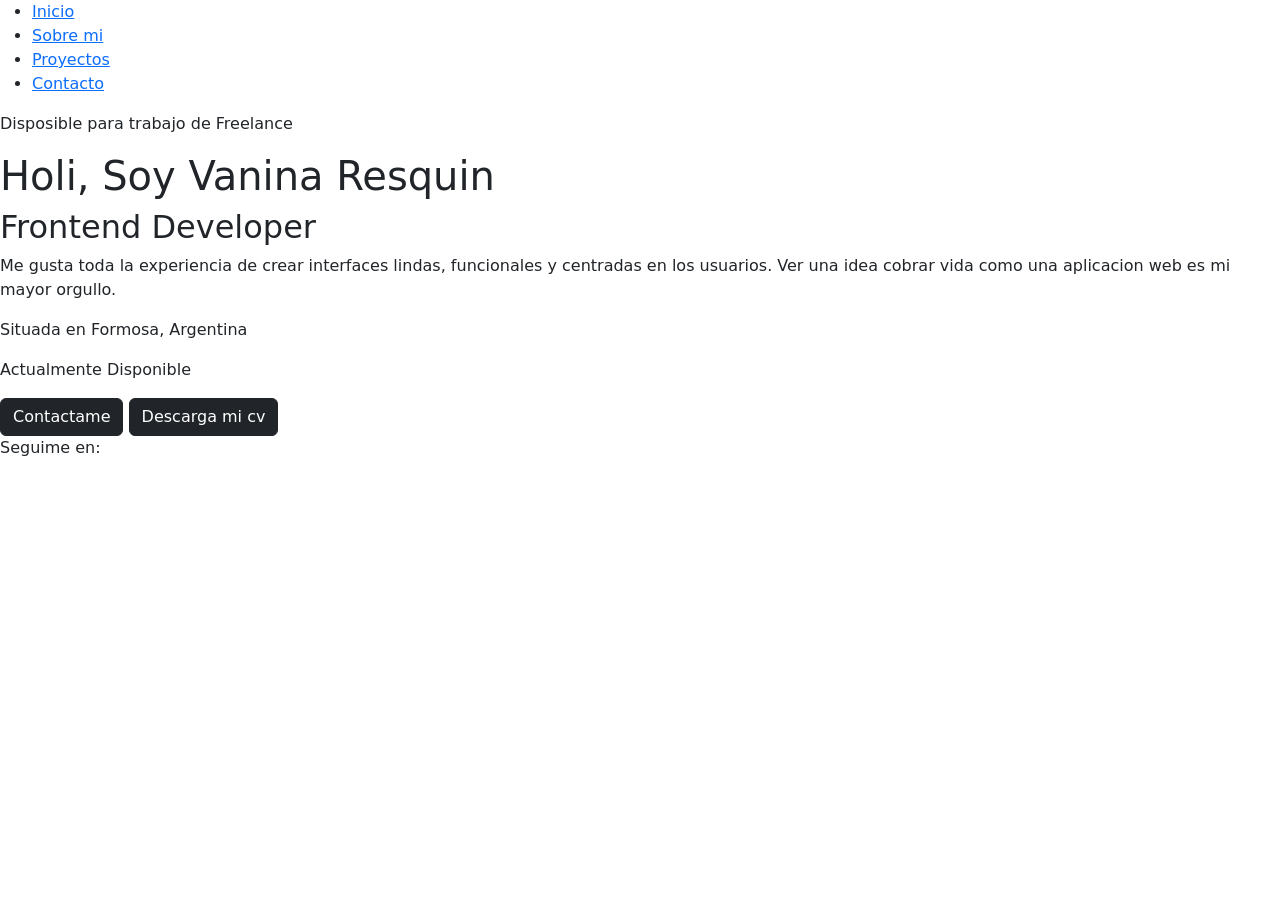
==== index.html @ 7208eafd "Se inicializo el repo y se termino la estructura de la pagina inicio en el archivo html" ====
<!doctype html>
<html lang="en">
  <head>
    <meta charset="UTF-8" />
    <meta name="viewport" content="width=device-width, initial-scale=1.0" />
    <title>Vanina's Portfolio</title>
    <!-- Links a css -->
    <link
      href="https://cdn.jsdelivr.net/npm/bootstrap@5.3.8/dist/css/bootstrap.min.css"
      rel="stylesheet"
      integrity="sha384-sRIl4kxILFvY47J16cr9ZwB07vP4J8+LH7qKQnuqkuIAvNWLzeN8tE5YBujZqJLB"
      crossorigin="anonymous"
    />
    <link rel="stylesheet" href="assets/css/style.css" />
  </head>
  <body>
    <nav>
      <ul>
        <li><a href="index.html">Inicio</a></li>
        <li><a href="">Sobre mi</a></li>
        <li><a href="">Proyectos</a></li>
        <li><a href="">Contacto</a></li>
      </ul>
    </nav>

    <main>
      <!-- Descripcion escrita -->
      <div id="descripcion">
        <p id="estado">Disposible para trabajo de Freelance</p>
        <h1>Holi, Soy Vanina Resquin</h1>
        <h2>Frontend Developer</h2>
        <p>
          Me gusta toda la experiencia de crear interfaces lindas, funcionales y
          centradas en los usuarios. Ver una idea cobrar vida como una
          aplicacion web es mi mayor orgullo.
        </p>

        <!-- Ubicacion y Estado -->
        <div>
          <p><img src="" alt="" />Situada en Formosa, Argentina</p>
          <p><img src="" alt="" />Actualmente Disponible</p>
        </div>
      </div>

      <!-- Botones -->
      <div>
        <button class="btn btn-dark">Contactame</button>
        <button class="btn btn-dark">Descarga mi cv</button>
      </div>

      <!-- Foto de presentacion -->
      <!-- <div>
        <img src="assets/img/icon.png" alt="Icono Anime Girl" />
      </div> -->
    </main>

    <footer>
      <p>Seguime en:</p>
      <a href="github"><img src="" alt="" /></a>
      <a href="discord"><img src="" alt="" /></a>
      <a href="linkedin"><img src="" alt="" /></a>
      <a href="instagram"><img src="" alt="" /></a>
    </footer>

    <!-- Links a script -->
    <script
      src="https://cdn.jsdelivr.net/npm/bootstrap@5.3.8/dist/js/bootstrap.bundle.min.js"
      integrity="sha384-FKyoEForCGlyvwx9Hj09JcYn3nv7wiPVlz7YYwJrWVcXK/BmnVDxM+D2scQbITxI"
      crossorigin="anonymous"
    ></script>
  </body>
</html>
---- assets/css/style.css ----
@import url('https://fonts.googleapis.com/css2?family=Boldonse&family=Playfair+Display:ital,wght@0,400..900;1,400..900&display=swap');
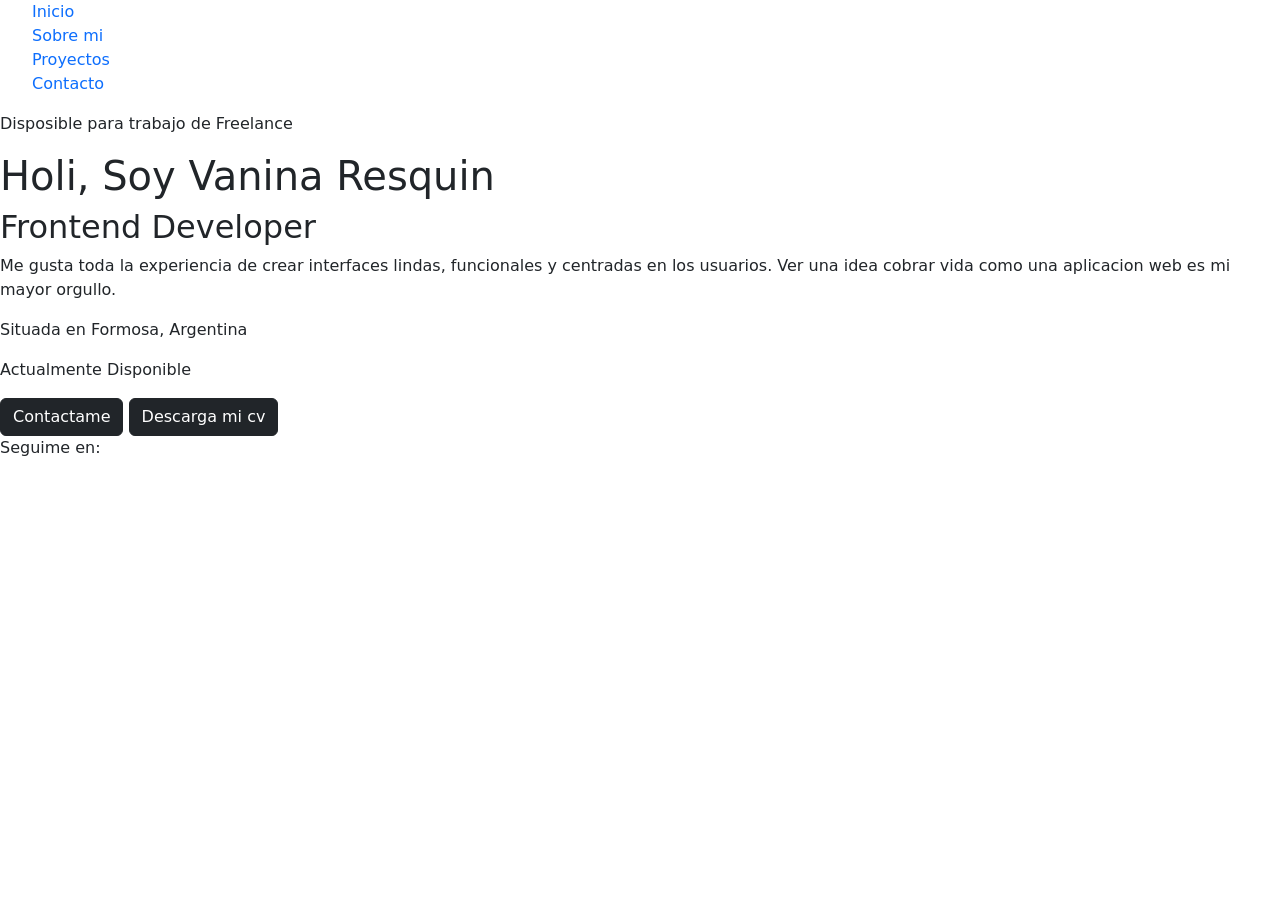
==== commit 6cc9ce57: "En proceso: se agregaron fuentes  y estilos al nav en el archivo style.css" ====
--- a/index.html
+++ b/index.html
@@ -4,6 +4,8 @@
     <meta charset="UTF-8" />
     <meta name="viewport" content="width=device-width, initial-scale=1.0" />
     <title>Vanina's Portfolio</title>
+    <!-- Favicon -->
+    <link rel="icon" type="image/x-icon" href="assets/img/favicon.ico" />
     <!-- Links a css -->
     <link
       href="https://cdn.jsdelivr.net/npm/bootstrap@5.3.8/dist/css/bootstrap.min.css"
--- a/assets/css/style.css
+++ b/assets/css/style.css
@@ -1 +1,7 @@
-@import url('https://fonts.googleapis.com/css2?family=Boldonse&family=Playfair+Display:ital,wght@0,400..900;1,400..900&display=swap');+@import url('https://fonts.googleapis.com/css2?family=Playfair+Display:ital,wght@0,400..900;1,400..900&family=Roboto+Condensed:ital,wght@0,100..900;1,100..900&display=swap');
+nav a{
+    text-decoration: none;
+}
+nav li{
+    list-style: none;
+}
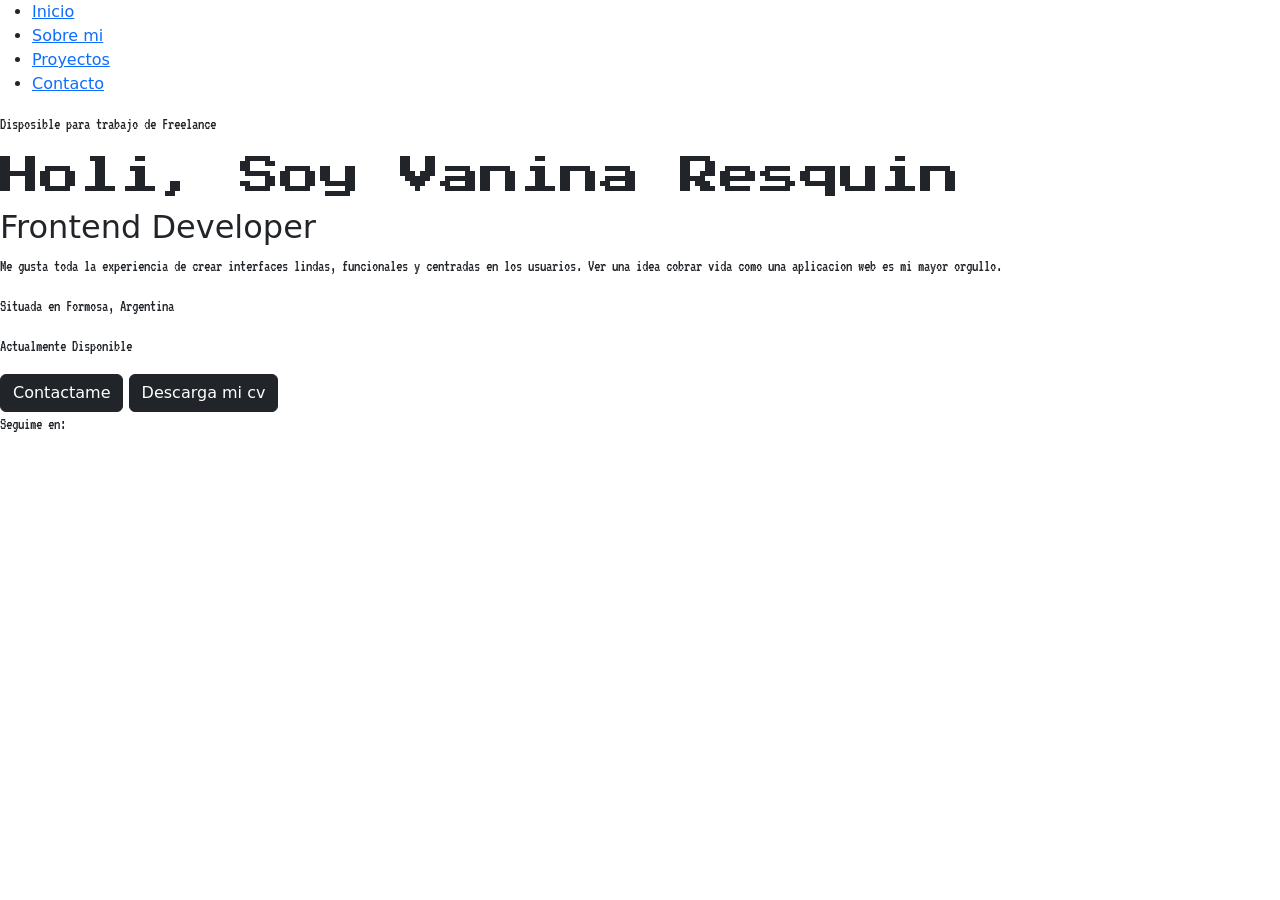
==== commit 09cb3a5b: "styles: se agregaron los estilos a la pagina menu" ====
--- a/index.html
+++ b/index.html
@@ -12,6 +12,10 @@
       rel="stylesheet"
       integrity="sha384-sRIl4kxILFvY47J16cr9ZwB07vP4J8+LH7qKQnuqkuIAvNWLzeN8tE5YBujZqJLB"
       crossorigin="anonymous"
+    />
+    <link
+      rel="stylesheet"
+      href="https://cdnjs.cloudflare.com/ajax/libs/animate.css/4.1.1/animate.min.css"
     />
     <link rel="stylesheet" href="assets/css/style.css" />
   </head>
--- a/assets/css/style.css
+++ b/assets/css/style.css
@@ -1,7 +1,12 @@
-@import url('https://fonts.googleapis.com/css2?family=Playfair+Display:ital,wght@0,400..900;1,400..900&family=Roboto+Condensed:ital,wght@0,100..900;1,100..900&display=swap');
-nav a{
-    text-decoration: none;
+@import url('https://fonts.googleapis.com/css2?family=Press+Start+2P&family=VT323&display=swap');
+h1 {
+    font-family: "Press Start 2P", system-ui;
+    font-weight: 400;
+    font-style: normal;
 }
-nav li{
-    list-style: none;
+
+p{
+    font-family: "VT323", monospace;
+    font-weight: 400;
+    font-style: normal;
 }
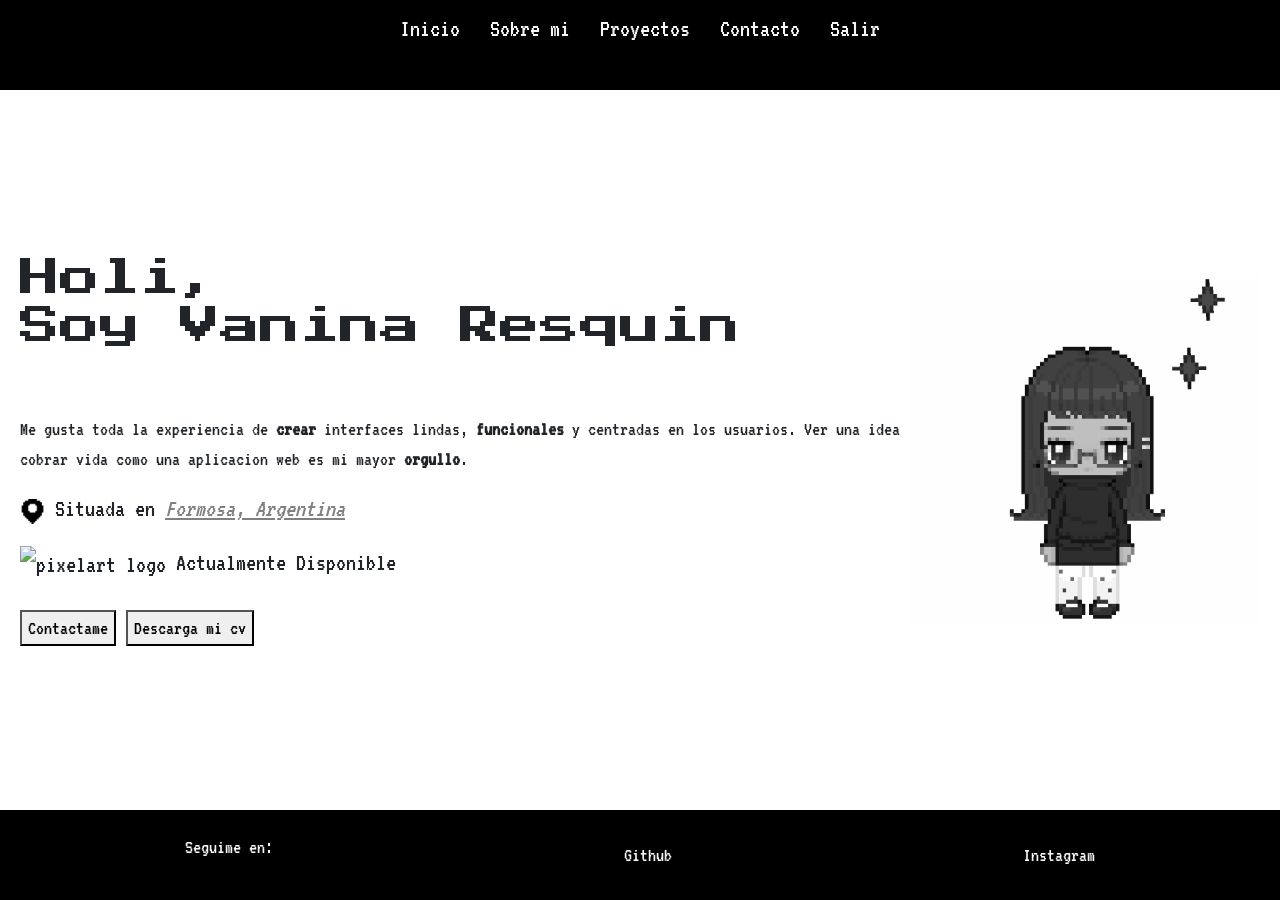
==== commit 01b6c3bb: "styles: se agregaron estilos al index y al menu" ====
--- a/index.html
+++ b/index.html
@@ -20,52 +20,100 @@
     <link rel="stylesheet" href="assets/css/style.css" />
   </head>
   <body>
+    <audio src="/assets/audio/indexMusic.mp3" autoplay loop>
+      Tu navegador no soporta audio.
+    </audio>
     <nav>
-      <ul>
+      <ul class="animate__animated animate__fadeInDown">
         <li><a href="index.html">Inicio</a></li>
         <li><a href="">Sobre mi</a></li>
         <li><a href="">Proyectos</a></li>
         <li><a href="">Contacto</a></li>
+        <li><a id="salir" href="menu.html">Salir</a></li>
       </ul>
     </nav>
 
     <main>
-      <!-- Descripcion escrita -->
-      <div id="descripcion">
-        <p id="estado">Disposible para trabajo de Freelance</p>
-        <h1>Holi, Soy Vanina Resquin</h1>
-        <h2>Frontend Developer</h2>
-        <p>
-          Me gusta toda la experiencia de crear interfaces lindas, funcionales y
-          centradas en los usuarios. Ver una idea cobrar vida como una
-          aplicacion web es mi mayor orgullo.
-        </p>
+      <div id="container">
+        <!-- Descripcion escrita -->
+        <div id="descripcion">
+          <!-- <p class="animate__animated animate__fadeInDown" id="estado">
+            <i>Disposible para trabajo de Freelance </i>
+          </p> -->
+          <h1 class="animate__animated animate__fadeIn">
+            Holi, <br />
+            Soy Vanina Resquin
+          </h1>
+          <br />
+          <h2><span id="typed"></span></h2>
+          <br />
+          <p class="animate__animated animate__fadeIn">
+            Me gusta toda la experiencia de <strong>crear</strong> interfaces
+            lindas, <strong>funcionales</strong> y centradas en los usuarios.
+            Ver una idea cobrar vida como una aplicacion web es mi mayor
+            <strong>orgullo</strong>.
+          </p>
 
-        <!-- Ubicacion y Estado -->
-        <div>
-          <p><img src="" alt="" />Situada en Formosa, Argentina</p>
-          <p><img src="" alt="" />Actualmente Disponible</p>
+          <!-- Ubicacion y Estado -->
+          <div>
+            <p id="ubicacion" class="animate__animated animate__fadeIn">
+              <img
+                src="/assets/img/location_logo.png"
+                alt="pixelart logo"
+                style="width: 25px"
+              />
+              Situada en
+              <i
+                ><a
+                  href="https://maps.app.goo.gl/xFqeWYD6qKMMxYjP8"
+                  target="_blank"
+                  >Formosa, Argentina</a
+                ></i
+              >
+            </p>
+            <p id="estado" class="animate__animated animate__fadeIn">
+              <img
+                src="https://i.pinimg.com/originals/0a/4f/84/0a4f84c0d7afb4183eb4838d3200c502.gif"
+                alt="pixelart logo"
+                style="width: 25px"
+              />
+              Actualmente Disponible
+            </p>
+          </div>
+        </div>
+
+        <!-- Botones -->
+        <div id="botones" class="animate__animated animate__fadeIn">
+          <button>Contactame</button>
+          <button>Descarga mi cv</button>
         </div>
       </div>
-
-      <!-- Botones -->
-      <div>
-        <button class="btn btn-dark">Contactame</button>
-        <button class="btn btn-dark">Descarga mi cv</button>
+      <!-- Foto de presentacion -->
+      <div class="animate__animated animate__fadeIn">
+        <img src="assets/img/perfil.jpg" alt="Pixelart Avatar" />
       </div>
-
-      <!-- Foto de presentacion -->
-      <!-- <div>
-        <img src="assets/img/icon.png" alt="Icono Anime Girl" />
-      </div> -->
     </main>
 
     <footer>
-      <p>Seguime en:</p>
-      <a href="github"><img src="" alt="" /></a>
-      <a href="discord"><img src="" alt="" /></a>
-      <a href="linkedin"><img src="" alt="" /></a>
-      <a href="instagram"><img src="" alt="" /></a>
+      <p class="animate__animated animate__fadeInDown">Seguime en:</p>
+      <a
+        class="animate__animated animate__fadeInDown"
+        href="https://github.com/vaninacodes"
+        target="_blank"
+        >Github</a
+      >
+      <!-- <a
+        class="animate__animated animate__fadeInDown"
+        href="linkedin"
+        target="_blank"
+        >Linkedin</a
+      > -->
+      <a
+        class="animate__animated animate__fadeInDown"
+        href="https://www.instagram.com/vani_resquin?igsi=MWhodGpoNW40bHY4cw=="
+        target="_blank"
+        >Instagram</a
+      >
     </footer>
 
     <!-- Links a script -->
@@ -74,5 +122,14 @@
       integrity="sha384-FKyoEForCGlyvwx9Hj09JcYn3nv7wiPVlz7YYwJrWVcXK/BmnVDxM+D2scQbITxI"
       crossorigin="anonymous"
     ></script>
+    <script src="https://unpkg.com/typed.js@2.1.0/dist/typed.umd.js"></script>
+    <script>
+      var typed = new Typed("#typed", {
+        strings: ["Developer"],
+        typeSpeed: 150,
+        showCursor: true,
+        loop: true,
+      });
+    </script>
   </body>
 </html>
--- a/assets/css/style.css
+++ b/assets/css/style.css
@@ -4,9 +4,104 @@
     font-weight: 400;
     font-style: normal;
 }
-
+h2{
+    font-family: "Press Start 2P", system-ui;
+    font-weight: 95;
+    font-style: normal;
+    color: grey;
+}
 p{
     font-family: "VT323", monospace;
     font-weight: 400;
     font-style: normal;
+    font-size: 20px;
+}
+/* #estado{
+    font-family: "VT323", monospace;
+    font-weight: 500;
+    font-style: normal;
+    color: grey;
+} */
+nav {
+    background-color: black;
+    width: 100%;
+    min-height: 10vh;
+}
+nav a{
+    font-family: "VT323", monospace;
+    font-weight: 400;
+    font-style: normal;
+    font-size: 25px;
+    text-decoration: none;
+    color: whitesmoke;
+}
+nav li{
+    list-style: none;
+}
+ul {
+    display: flex;
+    gap: 30px;
+    justify-content: center;
+    padding: 10px;
+}
+nav a:hover{
+    color: grey;
+}
+main{
+    padding: 20px;
+    width: 100%;
+    min-height: 80vh;
+    display: flex;
+    justify-content: center;
+    align-items: center;
+}
+footer{
+    display: flex;
+    justify-content: space-around;
+    background-color: black;
+    padding: 10px;
+    align-items: center;
+    width: 100%;
+    min-height: 10vh;
+}
+footer p{
+    color: whitesmoke;
+}
+footer a{
+    text-decoration: none;
+    font-family: "VT323", monospace;
+    font-weight: 400;
+    font-style: normal;
+    font-size: 20px;
+    color: whitesmoke; 
+}
+footer a:hover{
+    color: grey;
+}
+
+img{
+    width: 350px;
+}
+#botones{
+    display: flex;
+    gap: 10px;
+    padding-top: 10px;
+    text-decoration: none;
+    font-family: "VT323", monospace;
+    font-weight: 400;
+    font-style: normal;
+    font-size: 20px;
+    color: black; 
+}
+#estado{
+    font-size: 25px;
+}
+#ubicacion{
+    font-size: 25px;
+}
+#ubicacion a{
+    color: gray;
+}
+#salir:hover{
+    color: darkred;
 }
